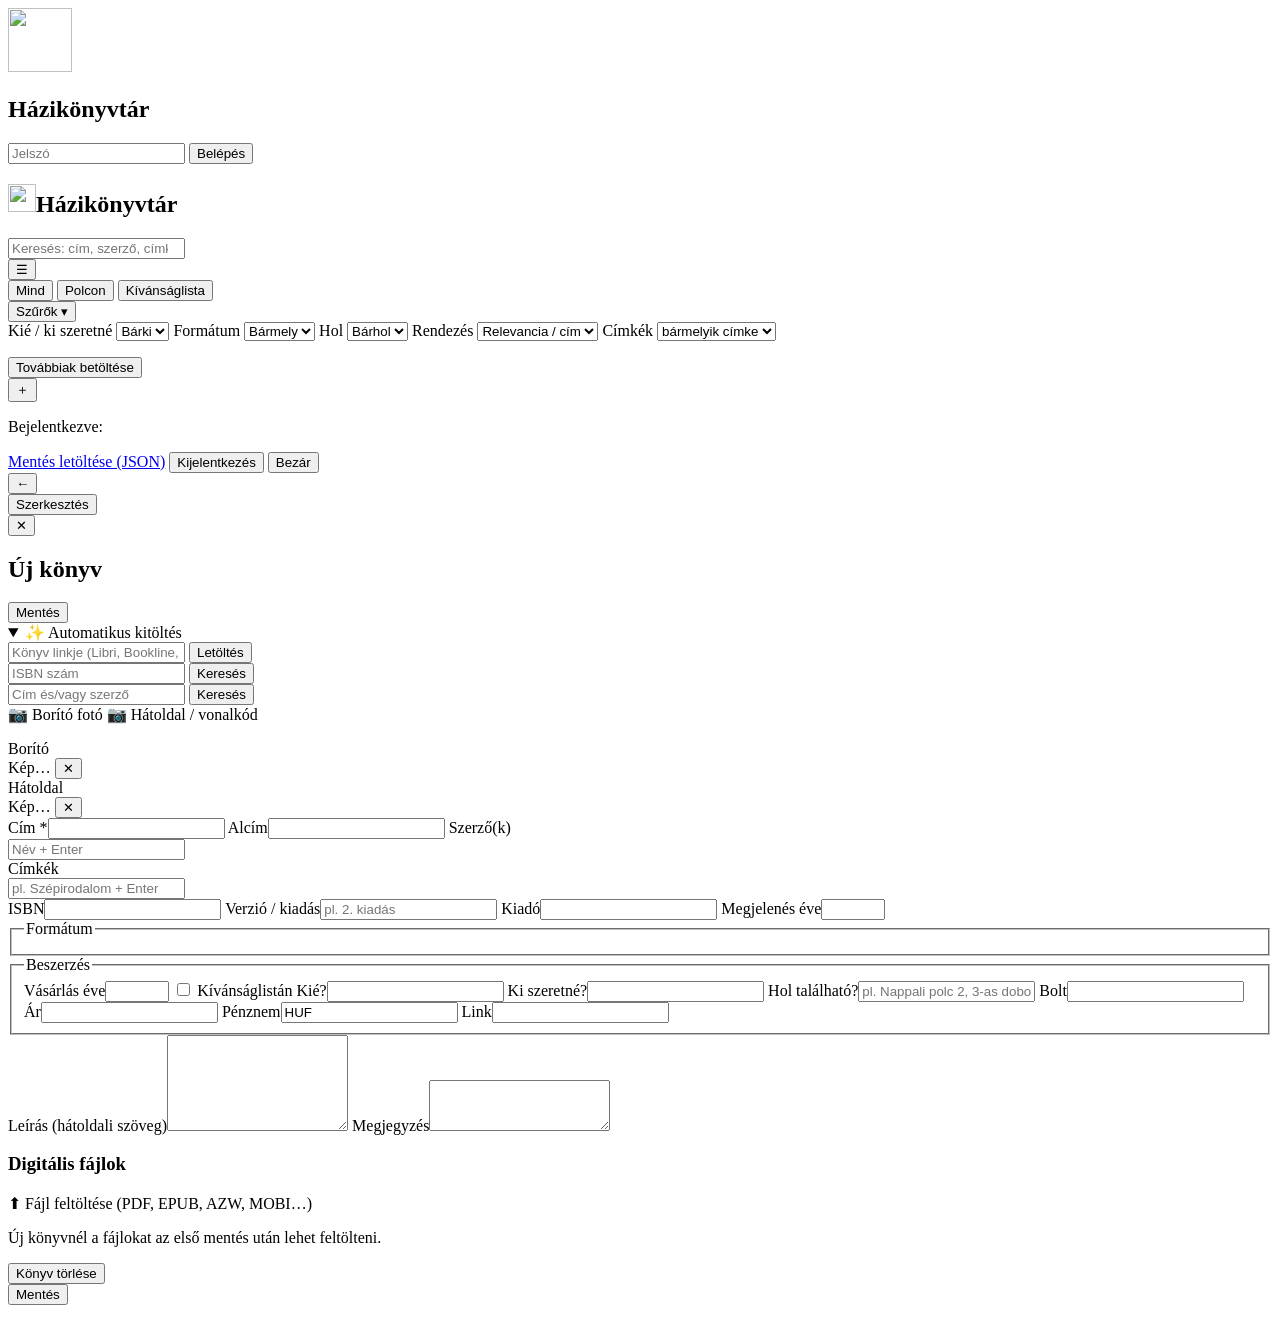
==== app/static/index.html @ 739c6ef9 "Házikönyvtár: első verzió FastAPI + SQLite (FTS5) házikönyvtár-nyilvántartó, mobilbarát felülettel, " ====
<!doctype html>
<html lang="hu">
<head>
<meta charset="utf-8">
<meta name="viewport" content="width=device-width, initial-scale=1, viewport-fit=cover">
<meta name="theme-color" content="#7a4b2a">
<meta name="apple-mobile-web-app-capable" content="yes">
<title>Házikönyvtár</title>
<link rel="manifest" href="/static/manifest.json">
<link rel="icon" href="/static/icon.svg" type="image/svg+xml">
<link rel="apple-touch-icon" href="/static/icon.svg">
<link rel="stylesheet" href="/static/style.css?v=1">
</head>
<body>

<!-- Bejelentkezés -->
<section id="login" class="login hidden">
  <form id="loginForm" class="login-card">
    <img src="/static/icon.svg" alt="" width="64" height="64">
    <h1>Házikönyvtár</h1>
    <div id="loginUsers" class="login-users"></div>
    <input id="loginPass" type="password" placeholder="Jelszó" autocomplete="current-password" required>
    <button class="btn primary" type="submit">Belépés</button>
    <p id="loginErr" class="err"></p>
  </form>
</section>

<!-- Fő nézet -->
<section id="main" class="hidden">
  <header class="top">
    <div class="top-row">
      <h1 class="brand"><img src="/static/icon.svg" alt="" width="28" height="28"><span>Házikönyvtár</span></h1>
      <div class="search">
        <input id="q" type="search" placeholder="Keresés: cím, szerző, címke, leírás…" autocomplete="off" enterkeyhint="search">
      </div>
      <button id="menuBtn" class="icon-btn" title="Menü" aria-label="Menü">☰</button>
    </div>
    <div class="filters">
      <div class="seg" id="statusSeg">
        <button data-v="all" class="on">Mind <small id="cAll"></small></button>
        <button data-v="owned">Polcon <small id="cOwned"></small></button>
        <button data-v="wishlist">Kívánságlista <small id="cWish"></small></button>
      </div>
      <button id="moreFiltersBtn" class="btn ghost small">Szűrők ▾</button>
    </div>
    <div id="moreFilters" class="more-filters hidden">
      <label>Kié / ki szeretné <select id="fOwner"><option value="">Bárki</option></select></label>
      <label>Formátum <select id="fFormat"><option value="">Bármely</option></select></label>
      <label>Hol <select id="fLocation"><option value="">Bárhol</option></select></label>
      <label>Rendezés
        <select id="fSort">
          <option value="">Relevancia / cím</option>
          <option value="title">Cím (A–Z)</option>
          <option value="new">Legutóbb felvett</option>
          <option value="year">Megjelenés éve</option>
        </select>
      </label>
      <label>Címkék
        <select id="fTagMode">
          <option value="any">bármelyik címke</option>
          <option value="all">minden címke</option>
        </select>
      </label>
    </div>
    <div id="tagChips" class="chips scroll-x"></div>
  </header>

  <main>
    <p id="resultInfo" class="result-info"></p>
    <div id="grid" class="grid"></div>
    <div class="center"><button id="moreBtn" class="btn ghost hidden">Továbbiak betöltése</button></div>
  </main>

  <button id="addBtn" class="fab" title="Új könyv" aria-label="Új könyv">＋</button>
</section>

<!-- Menü -->
<div id="menu" class="sheet-backdrop hidden">
  <div class="menu-card">
    <p class="muted">Bejelentkezve: <b id="whoami"></b></p>
    <a class="btn ghost block" href="/api/export">Mentés letöltése (JSON)</a>
    <button id="logoutBtn" class="btn ghost block">Kijelentkezés</button>
    <button class="btn block" data-close>Bezár</button>
  </div>
</div>

<!-- Könyv adatlap -->
<div id="detail" class="sheet-backdrop hidden">
  <div class="sheet">
    <div class="sheet-head">
      <button class="icon-btn" data-close aria-label="Bezár">←</button>
      <div class="grow"></div>
      <button id="editBtn" class="btn small">Szerkesztés</button>
    </div>
    <div id="detailBody" class="sheet-body"></div>
  </div>
</div>

<!-- Szerkesztő -->
<div id="editor" class="sheet-backdrop hidden">
  <div class="sheet">
    <div class="sheet-head">
      <button class="icon-btn" data-close aria-label="Bezár">✕</button>
      <h2 id="editorTitle">Új könyv</h2>
      <div class="grow"></div>
      <button id="saveBtn" class="btn primary small" form="bookForm">Mentés</button>
    </div>
    <div class="sheet-body">
      <details id="autoFill" class="autofill" open>
        <summary>✨ Automatikus kitöltés</summary>
        <div class="af-row">
          <input id="afUrl" type="url" placeholder="Könyv linkje (Libri, Bookline, Moly…)" inputmode="url">
          <button id="afUrlBtn" class="btn small" type="button">Letöltés</button>
        </div>
        <div class="af-row">
          <input id="afIsbn" type="text" placeholder="ISBN szám" inputmode="numeric">
          <button id="afIsbnBtn" class="btn small" type="button">Keresés</button>
        </div>
        <div class="af-row">
          <input id="afTitle" type="text" placeholder="Cím és/vagy szerző">
          <button id="afTitleBtn" class="btn small" type="button">Keresés</button>
        </div>
        <div class="af-row">
          <label class="btn small file-btn">📷 Borító fotó<input id="afFront" type="file" accept="image/*" capture="environment" hidden></label>
          <label class="btn small file-btn">📷 Hátoldal / vonalkód<input id="afBack" type="file" accept="image/*" capture="environment" hidden></label>
        </div>
        <p id="afStatus" class="af-status"></p>
        <div id="afCandidates" class="candidates"></div>
      </details>

      <form id="bookForm" class="form" autocomplete="off">
        <div class="covers-edit">
          <div class="cover-slot" data-side="front">
            <div class="cover-img" id="edFront"><span>Borító</span></div>
            <div class="slot-actions">
              <label class="btn tiny">Kép…<input type="file" accept="image/*" data-img="front" hidden></label>
              <button type="button" class="btn tiny ghost" data-rmimg="front">✕</button>
            </div>
          </div>
          <div class="cover-slot" data-side="back">
            <div class="cover-img" id="edBack"><span>Hátoldal</span></div>
            <div class="slot-actions">
              <label class="btn tiny">Kép…<input type="file" accept="image/*" data-img="back" hidden></label>
              <button type="button" class="btn tiny ghost" data-rmimg="back">✕</button>
            </div>
          </div>
        </div>

        <label class="full">Cím *<input name="title" required></label>
        <label class="full">Alcím<input name="subtitle"></label>
        <label class="full">Szerző(k)
          <div class="chip-input" data-field="authors"><input list="dlAuthors" placeholder="Név + Enter"></div>
        </label>
        <label class="full">Címkék
          <div class="chip-input" data-field="tags"><input list="dlTags" placeholder="pl. Szépirodalom + Enter"></div>
        </label>
        <label>ISBN<input name="isbn" inputmode="numeric"></label>
        <label>Verzió / kiadás<input name="edition" placeholder="pl. 2. kiadás"></label>
        <label>Kiadó<input name="publisher" list="dlPublishers"></label>
        <label>Megjelenés éve<input name="publish_year" type="number" min="1400" max="2100" inputmode="numeric"></label>

        <fieldset class="full">
          <legend>Formátum</legend>
          <div id="fmtBoxes" class="checks"></div>
        </fieldset>

        <fieldset class="full">
          <legend>Beszerzés</legend>
          <div class="form inner">
            <label>Vásárlás éve<input name="purchase_year" type="number" min="1900" max="2100" inputmode="numeric"></label>
            <label class="check-line"><input type="checkbox" name="wishlist"> Kívánságlistán</label>
            <label>Kié?<input name="owner" list="dlOwners"></label>
            <label>Ki szeretné?<input name="wanted_by" list="dlOwners"></label>
            <label>Hol található?<input name="location" list="dlLocations" placeholder="pl. Nappali polc 2, 3-as doboz"></label>
            <label>Bolt<input name="shop" list="dlShops"></label>
            <label>Ár<input name="price" type="number" step="any" min="0" inputmode="decimal"></label>
            <label>Pénznem<input name="currency" list="dlCurrency" value="HUF"></label>
            <label class="full">Link<input name="link" type="url" inputmode="url"></label>
          </div>
        </fieldset>

        <label class="full">Leírás (hátoldali szöveg)<textarea name="description" rows="6"></textarea></label>
        <label class="full">Megjegyzés<textarea name="notes" rows="3"></textarea></label>

        <div id="filesSection" class="full hidden">
          <h3>Digitális fájlok</h3>
          <div id="edFiles" class="files"></div>
          <label class="btn small file-btn">⬆ Fájl feltöltése (PDF, EPUB, AZW, MOBI…)<input id="edFileInput" type="file" accept=".pdf,.epub,.azw,.azw3,.mobi,.kfx,.fb2,.djvu,.cbz,.cbr,.txt,.rtf,.doc,.docx,.mp3,.m4b" multiple hidden></label>
          <p class="muted small">Új könyvnél a fájlokat az első mentés után lehet feltölteni.</p>
        </div>
        <p id="pendingFilesNote" class="muted small full hidden"></p>

        <div class="full form-foot">
          <button id="deleteBtn" type="button" class="btn danger ghost hidden">Könyv törlése</button>
          <div class="grow"></div>
          <button class="btn primary" type="submit">Mentés</button>
        </div>
      </form>
    </div>
  </div>
</div>

<!-- Kép nagyítás -->
<div id="lightbox" class="lightbox hidden"><img alt=""></div>

<div id="toast" class="toast hidden"></div>

<datalist id="dlAuthors"></datalist>
<datalist id="dlTags"></datalist>
<datalist id="dlPublishers"></datalist>
<datalist id="dlOwners"></datalist>
<datalist id="dlLocations"></datalist>
<datalist id="dlShops"></datalist>
<datalist id="dlCurrency"><option>HUF</option><option>EUR</option><option>USD</option><option>GBP</option></datalist>

<script src="/static/app.js?v=1"></script>
</body>
</html>
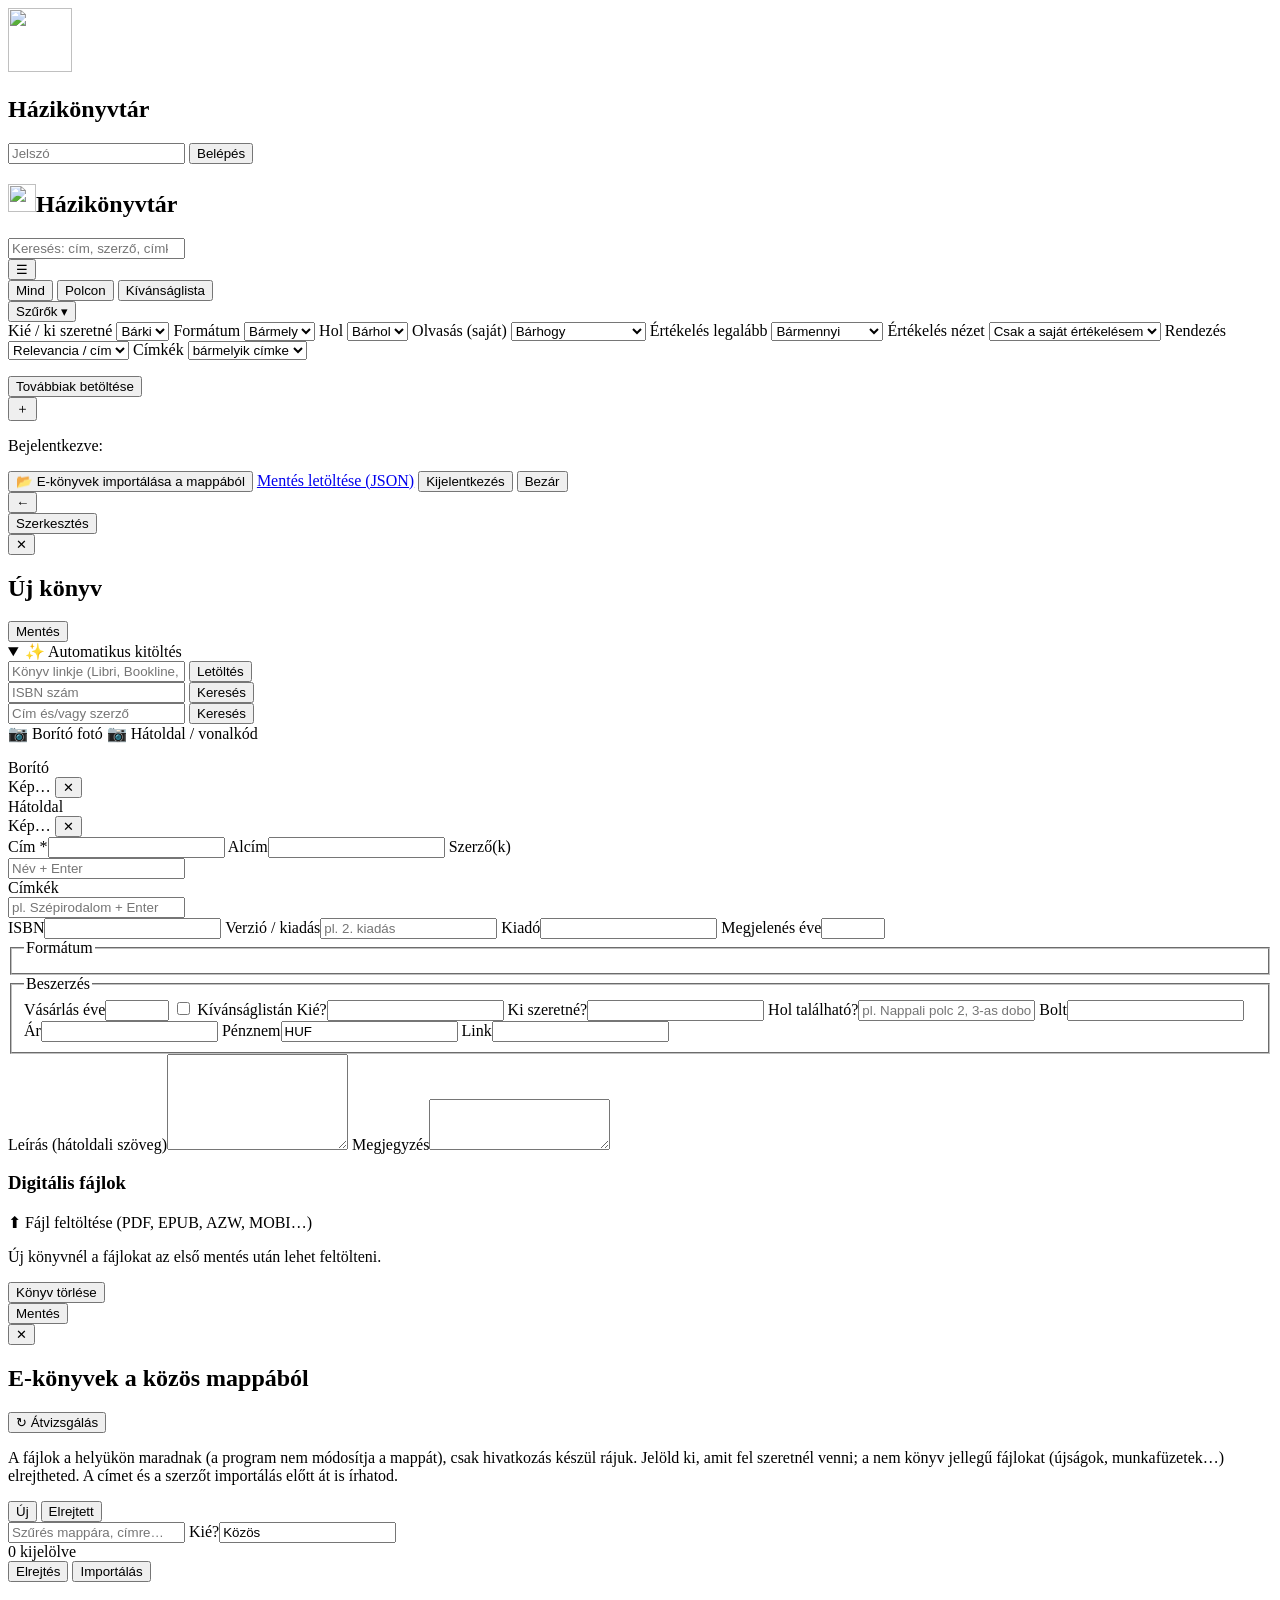
==== commit fdaba988: "Értékelés, olvasási állapot, EPUB olvasó, közös e-könyv mappa importja - Felhasználónkénti 1-5 csill" ====
--- a/app/static/index.html
+++ b/app/static/index.html
@@ -9,7 +9,7 @@
 <link rel="manifest" href="/static/manifest.json">
 <link rel="icon" href="/static/icon.svg" type="image/svg+xml">
 <link rel="apple-touch-icon" href="/static/icon.svg">
-<link rel="stylesheet" href="/static/style.css?v=1">
+<link rel="stylesheet" href="/static/style.css?v=2">
 </head>
 <body>
 
@@ -47,12 +47,36 @@
       <label>Kié / ki szeretné <select id="fOwner"><option value="">Bárki</option></select></label>
       <label>Formátum <select id="fFormat"><option value="">Bármely</option></select></label>
       <label>Hol <select id="fLocation"><option value="">Bárhol</option></select></label>
+      <label>Olvasás (saját)
+        <select id="fRead">
+          <option value="">Bárhogy</option>
+          <option value="igen">Olvastam</option>
+          <option value="folyamatban">Folyamatban</option>
+          <option value="nem">Még nem olvastam</option>
+        </select>
+      </label>
+      <label>Értékelés legalább
+        <select id="fRating">
+          <option value="0">Bármennyi</option>
+          <option value="2">★★ 2+</option>
+          <option value="3">★★★ 3+</option>
+          <option value="4">★★★★ 4+</option>
+          <option value="4.5">★★★★½ 4,5+</option>
+        </select>
+      </label>
+      <label>Értékelés nézet
+        <select id="fRmode">
+          <option value="mine">Csak a saját értékelésem</option>
+          <option value="avg">Összesített (átlag)</option>
+        </select>
+      </label>
       <label>Rendezés
         <select id="fSort">
           <option value="">Relevancia / cím</option>
           <option value="title">Cím (A–Z)</option>
           <option value="new">Legutóbb felvett</option>
           <option value="year">Megjelenés éve</option>
+          <option value="rating">Értékelés</option>
         </select>
       </label>
       <label>Címkék
@@ -78,6 +102,7 @@
 <div id="menu" class="sheet-backdrop hidden">
   <div class="menu-card">
     <p class="muted">Bejelentkezve: <b id="whoami"></b></p>
+    <button id="importBtn" class="btn ghost block hidden">📂 E-könyvek importálása a mappából <span id="importBadge" class="pill"></span></button>
     <a class="btn ghost block" href="/api/export">Mentés letöltése (JSON)</a>
     <button id="logoutBtn" class="btn ghost block">Kijelentkezés</button>
     <button class="btn block" data-close>Bezár</button>
@@ -200,6 +225,39 @@
   </div>
 </div>
 
+<!-- E-könyv import a közös mappából -->
+<div id="importer" class="sheet-backdrop hidden">
+  <div class="sheet">
+    <div class="sheet-head">
+      <button class="icon-btn" data-close aria-label="Bezár">✕</button>
+      <h2>E-könyvek a közös mappából</h2>
+      <div class="grow"></div>
+      <button id="scanBtn" class="btn small">↻ Átvizsgálás</button>
+    </div>
+    <div class="sheet-body">
+      <p id="impStatus" class="af-status"></p>
+      <p class="muted small">A fájlok a helyükön maradnak (a program nem módosítja a mappát), csak hivatkozás készül
+        rájuk. Jelöld ki, amit fel szeretnél venni; a nem könyv jellegű fájlokat (újságok, munkafüzetek…) elrejtheted.
+        A címet és a szerzőt importálás előtt át is írhatod.</p>
+      <div class="imp-tools">
+        <div class="seg" id="impWhich">
+          <button data-v="new" class="on">Új <small id="impNew"></small></button>
+          <button data-v="ignored">Elrejtett <small id="impIgn"></small></button>
+        </div>
+        <input id="impFilter" type="search" placeholder="Szűrés mappára, címre…">
+        <label class="impOwner">Kié?<input id="impOwner" list="dlOwners" value="Közös"></label>
+      </div>
+      <div id="impList" class="imp-list"></div>
+    </div>
+    <div class="imp-foot">
+      <span id="impSel" class="muted small">0 kijelölve</span>
+      <div class="grow"></div>
+      <button id="impHide" class="btn small ghost">Elrejtés</button>
+      <button id="impGo" class="btn small primary">Importálás</button>
+    </div>
+  </div>
+</div>
+
 <!-- Kép nagyítás -->
 <div id="lightbox" class="lightbox hidden"><img alt=""></div>
 
@@ -213,6 +271,6 @@
 <datalist id="dlShops"></datalist>
 <datalist id="dlCurrency"><option>HUF</option><option>EUR</option><option>USD</option><option>GBP</option></datalist>
 
-<script src="/static/app.js?v=1"></script>
+<script src="/static/app.js?v=2"></script>
 </body>
 </html>
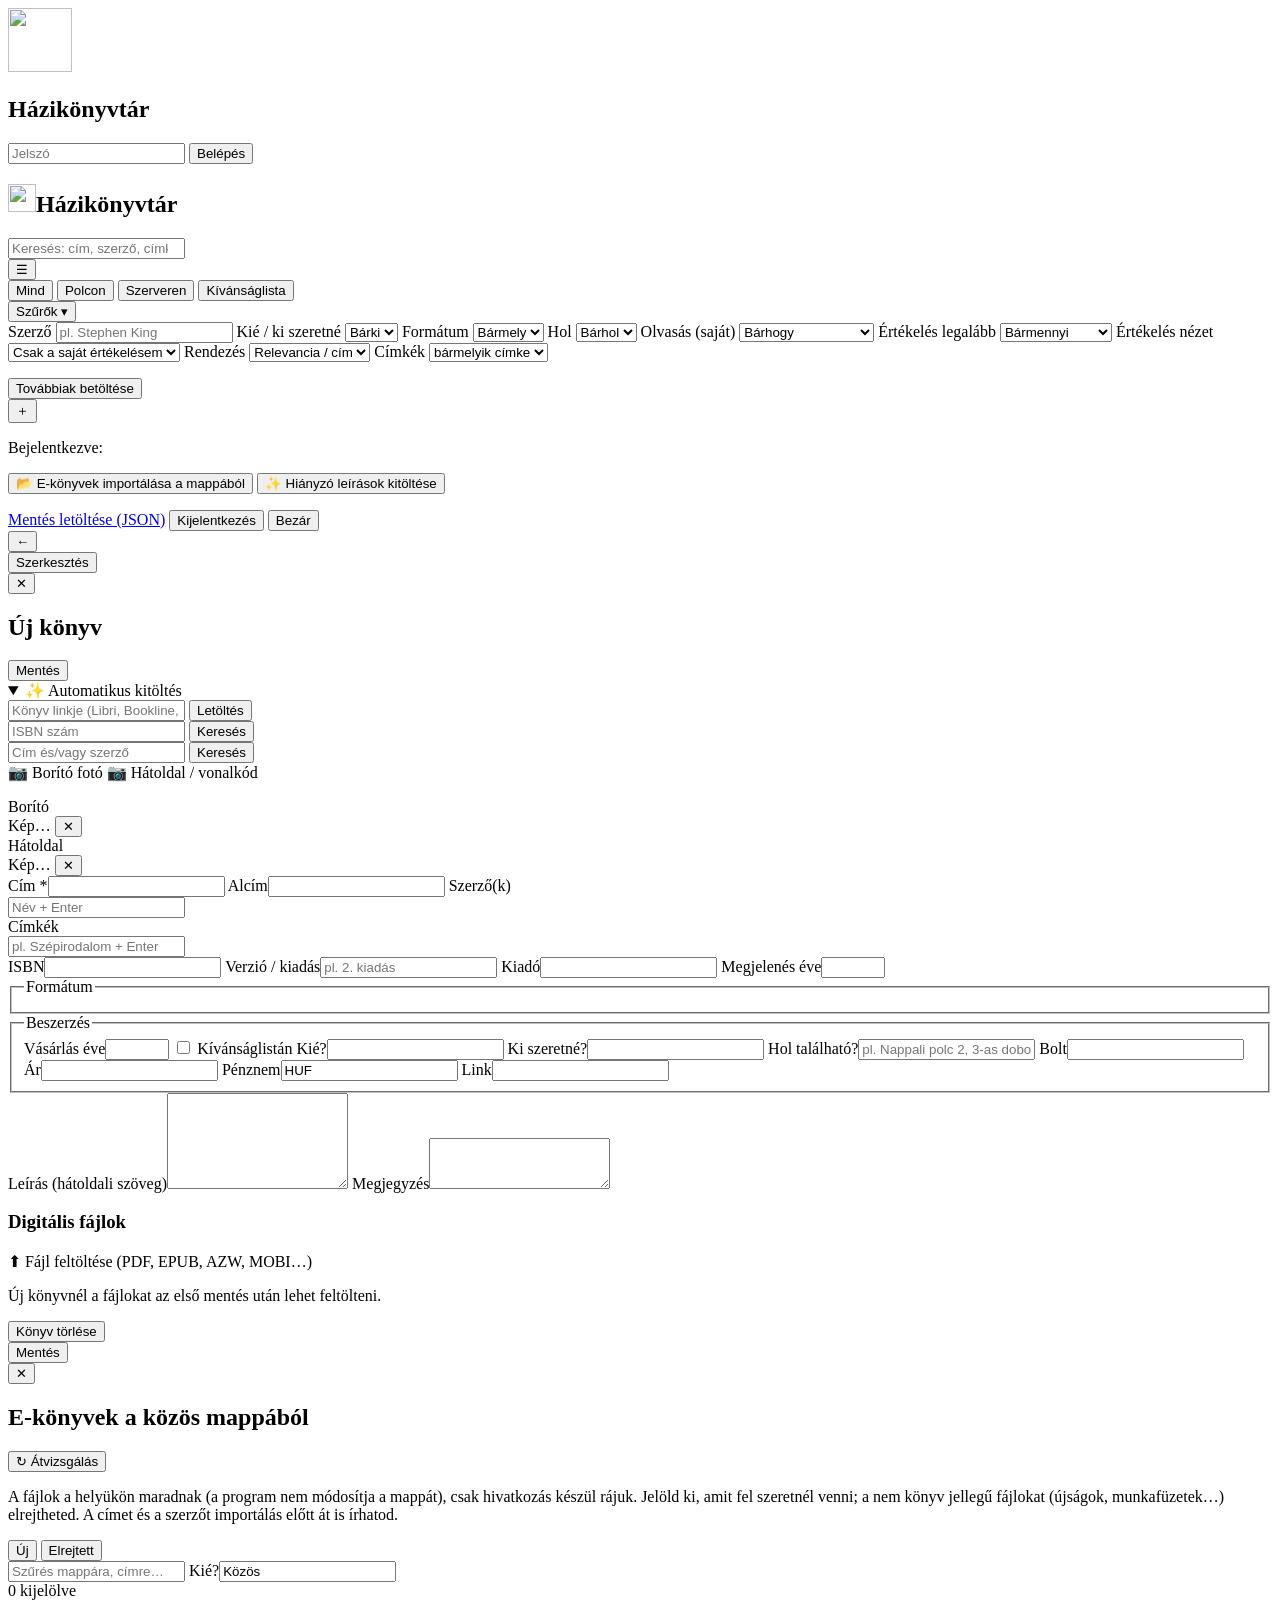
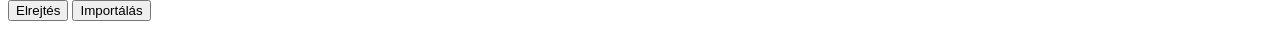
==== commit 0613541b: "Leírások automatikus kitöltése, szerző szűrő, Szerveren csoport - Háttérben futó kiegészítő (moly.hu" ====
--- a/app/static/index.html
+++ b/app/static/index.html
@@ -9,7 +9,7 @@
 <link rel="manifest" href="/static/manifest.json">
 <link rel="icon" href="/static/icon.svg" type="image/svg+xml">
 <link rel="apple-touch-icon" href="/static/icon.svg">
-<link rel="stylesheet" href="/static/style.css?v=2">
+<link rel="stylesheet" href="/static/style.css?v=3">
 </head>
 <body>
 
@@ -39,11 +39,14 @@
       <div class="seg" id="statusSeg">
         <button data-v="all" class="on">Mind <small id="cAll"></small></button>
         <button data-v="owned">Polcon <small id="cOwned"></small></button>
+        <button data-v="server" id="segServer">Szerveren <small id="cServer"></small></button>
         <button data-v="wishlist">Kívánságlista <small id="cWish"></small></button>
       </div>
       <button id="moreFiltersBtn" class="btn ghost small">Szűrők ▾</button>
+      <span id="authorChip" class="chip on hidden" title="Szerző szűrő törlése"></span>
     </div>
     <div id="moreFilters" class="more-filters hidden">
+      <label>Szerző <input id="fAuthor" list="dlAuthors" placeholder="pl. Stephen King" autocomplete="off"></label>
       <label>Kié / ki szeretné <select id="fOwner"><option value="">Bárki</option></select></label>
       <label>Formátum <select id="fFormat"><option value="">Bármely</option></select></label>
       <label>Hol <select id="fLocation"><option value="">Bárhol</option></select></label>
@@ -103,6 +106,8 @@
   <div class="menu-card">
     <p class="muted">Bejelentkezve: <b id="whoami"></b></p>
     <button id="importBtn" class="btn ghost block hidden">📂 E-könyvek importálása a mappából <span id="importBadge" class="pill"></span></button>
+    <button id="enrichBtn" class="btn ghost block">✨ Hiányzó leírások kitöltése <span id="enrichBadge" class="pill"></span></button>
+    <p id="enrichStatus" class="muted small"></p>
     <a class="btn ghost block" href="/api/export">Mentés letöltése (JSON)</a>
     <button id="logoutBtn" class="btn ghost block">Kijelentkezés</button>
     <button class="btn block" data-close>Bezár</button>
@@ -271,6 +276,6 @@
 <datalist id="dlShops"></datalist>
 <datalist id="dlCurrency"><option>HUF</option><option>EUR</option><option>USD</option><option>GBP</option></datalist>
 
-<script src="/static/app.js?v=2"></script>
+<script src="/static/app.js?v=4"></script>
 </body>
 </html>
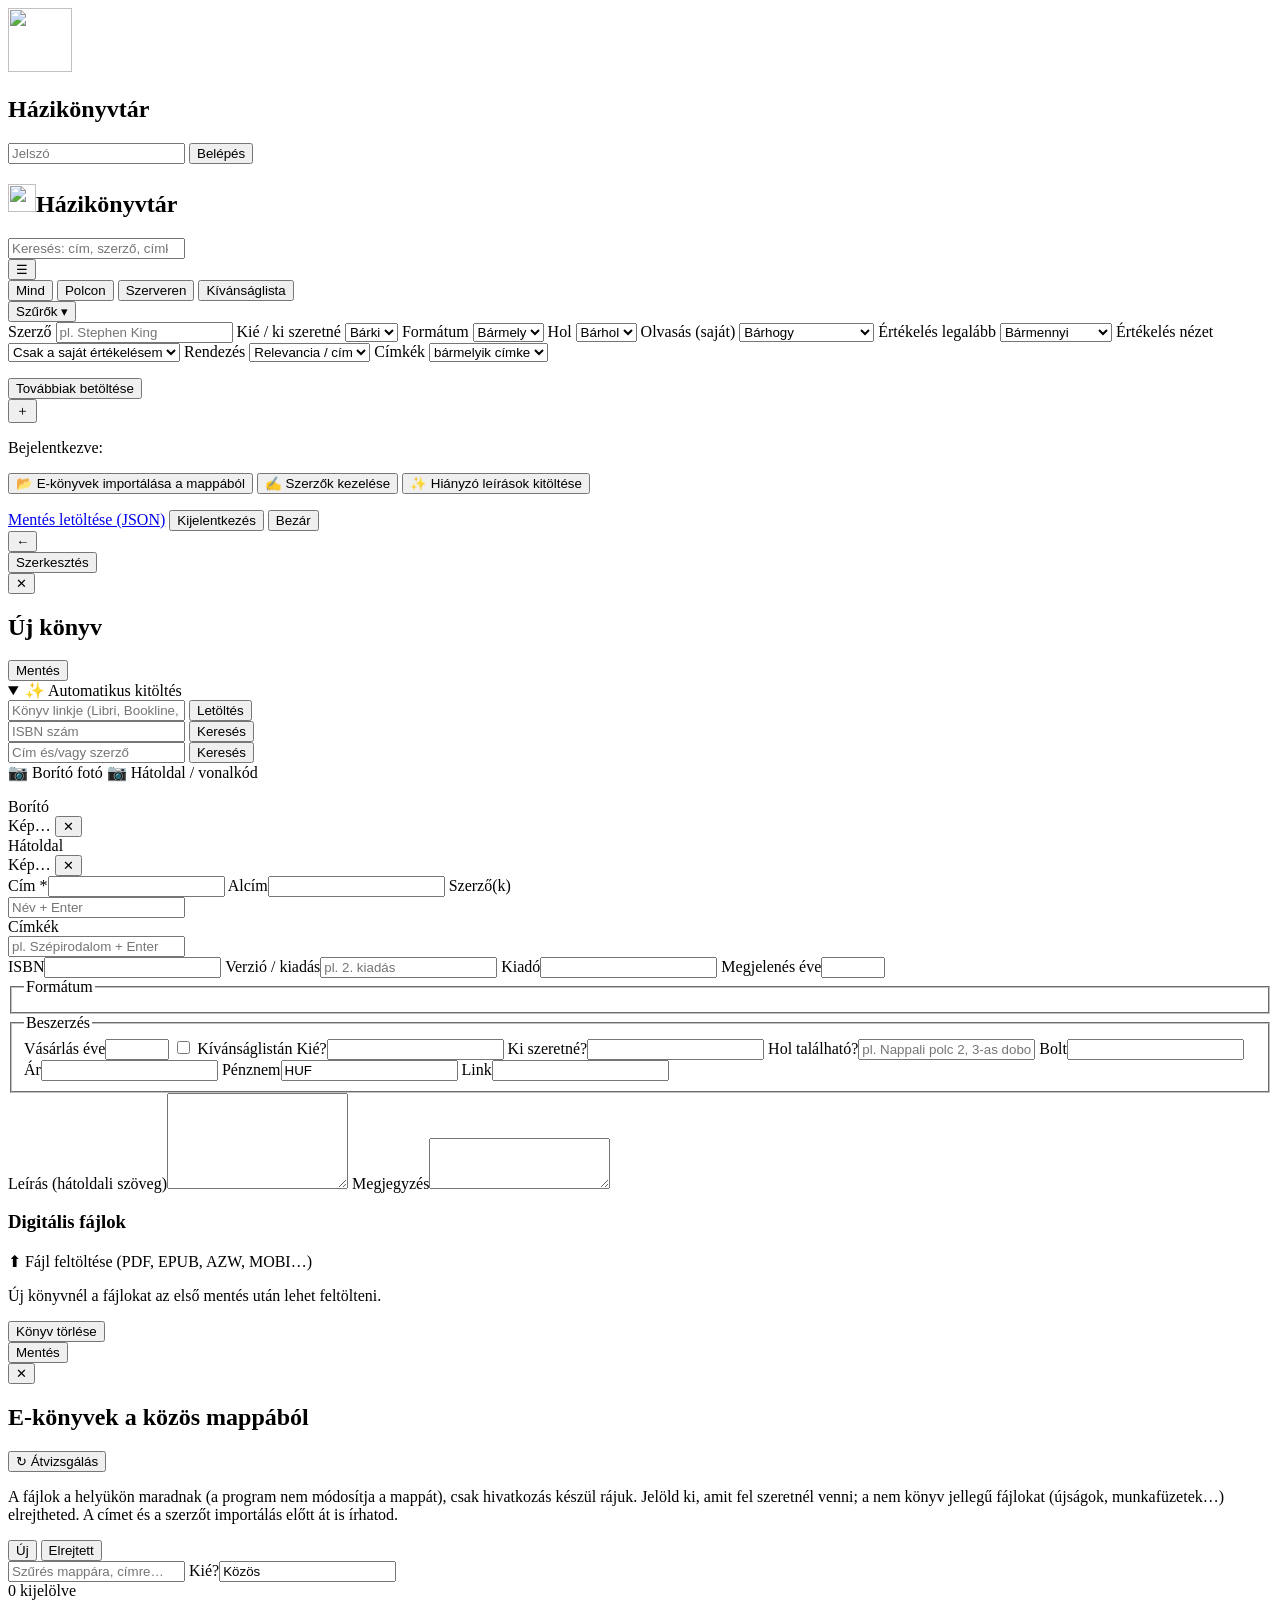
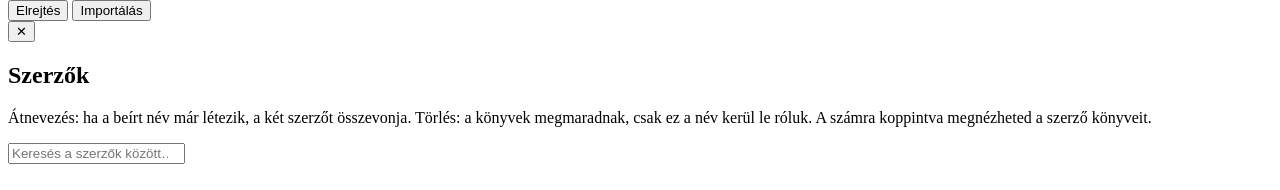
==== commit 593a2e32: "Szerzők kezelése (átnevezés/összevonás/törlés), PDF-szerzők javítása - Menü: Szerzők kezelése oldal " ====
--- a/app/static/index.html
+++ b/app/static/index.html
@@ -9,7 +9,7 @@
 <link rel="manifest" href="/static/manifest.json">
 <link rel="icon" href="/static/icon.svg" type="image/svg+xml">
 <link rel="apple-touch-icon" href="/static/icon.svg">
-<link rel="stylesheet" href="/static/style.css?v=3">
+<link rel="stylesheet" href="/static/style.css?v=4">
 </head>
 <body>
 
@@ -106,6 +106,7 @@
   <div class="menu-card">
     <p class="muted">Bejelentkezve: <b id="whoami"></b></p>
     <button id="importBtn" class="btn ghost block hidden">📂 E-könyvek importálása a mappából <span id="importBadge" class="pill"></span></button>
+    <button id="authorsBtn" class="btn ghost block">✍ Szerzők kezelése</button>
     <button id="enrichBtn" class="btn ghost block">✨ Hiányzó leírások kitöltése <span id="enrichBadge" class="pill"></span></button>
     <p id="enrichStatus" class="muted small"></p>
     <a class="btn ghost block" href="/api/export">Mentés letöltése (JSON)</a>
@@ -263,6 +264,23 @@
   </div>
 </div>
 
+<!-- Szerzők kezelése -->
+<div id="authorsSheet" class="sheet-backdrop hidden">
+  <div class="sheet">
+    <div class="sheet-head">
+      <button class="icon-btn" data-close aria-label="Bezár">✕</button>
+      <h2>Szerzők</h2>
+      <div class="grow"></div>
+    </div>
+    <div class="sheet-body">
+      <p class="muted small">Átnevezés: ha a beírt név már létezik, a két szerzőt összevonja. Törlés: a könyvek
+        megmaradnak, csak ez a név kerül le róluk. A számra koppintva megnézheted a szerző könyveit.</p>
+      <input id="authorsFilter" type="search" placeholder="Keresés a szerzők között…">
+      <div id="authorsList" class="authors-list"></div>
+    </div>
+  </div>
+</div>
+
 <!-- Kép nagyítás -->
 <div id="lightbox" class="lightbox hidden"><img alt=""></div>
 
@@ -276,6 +294,6 @@
 <datalist id="dlShops"></datalist>
 <datalist id="dlCurrency"><option>HUF</option><option>EUR</option><option>USD</option><option>GBP</option></datalist>
 
-<script src="/static/app.js?v=4"></script>
+<script src="/static/app.js?v=5"></script>
 </body>
 </html>
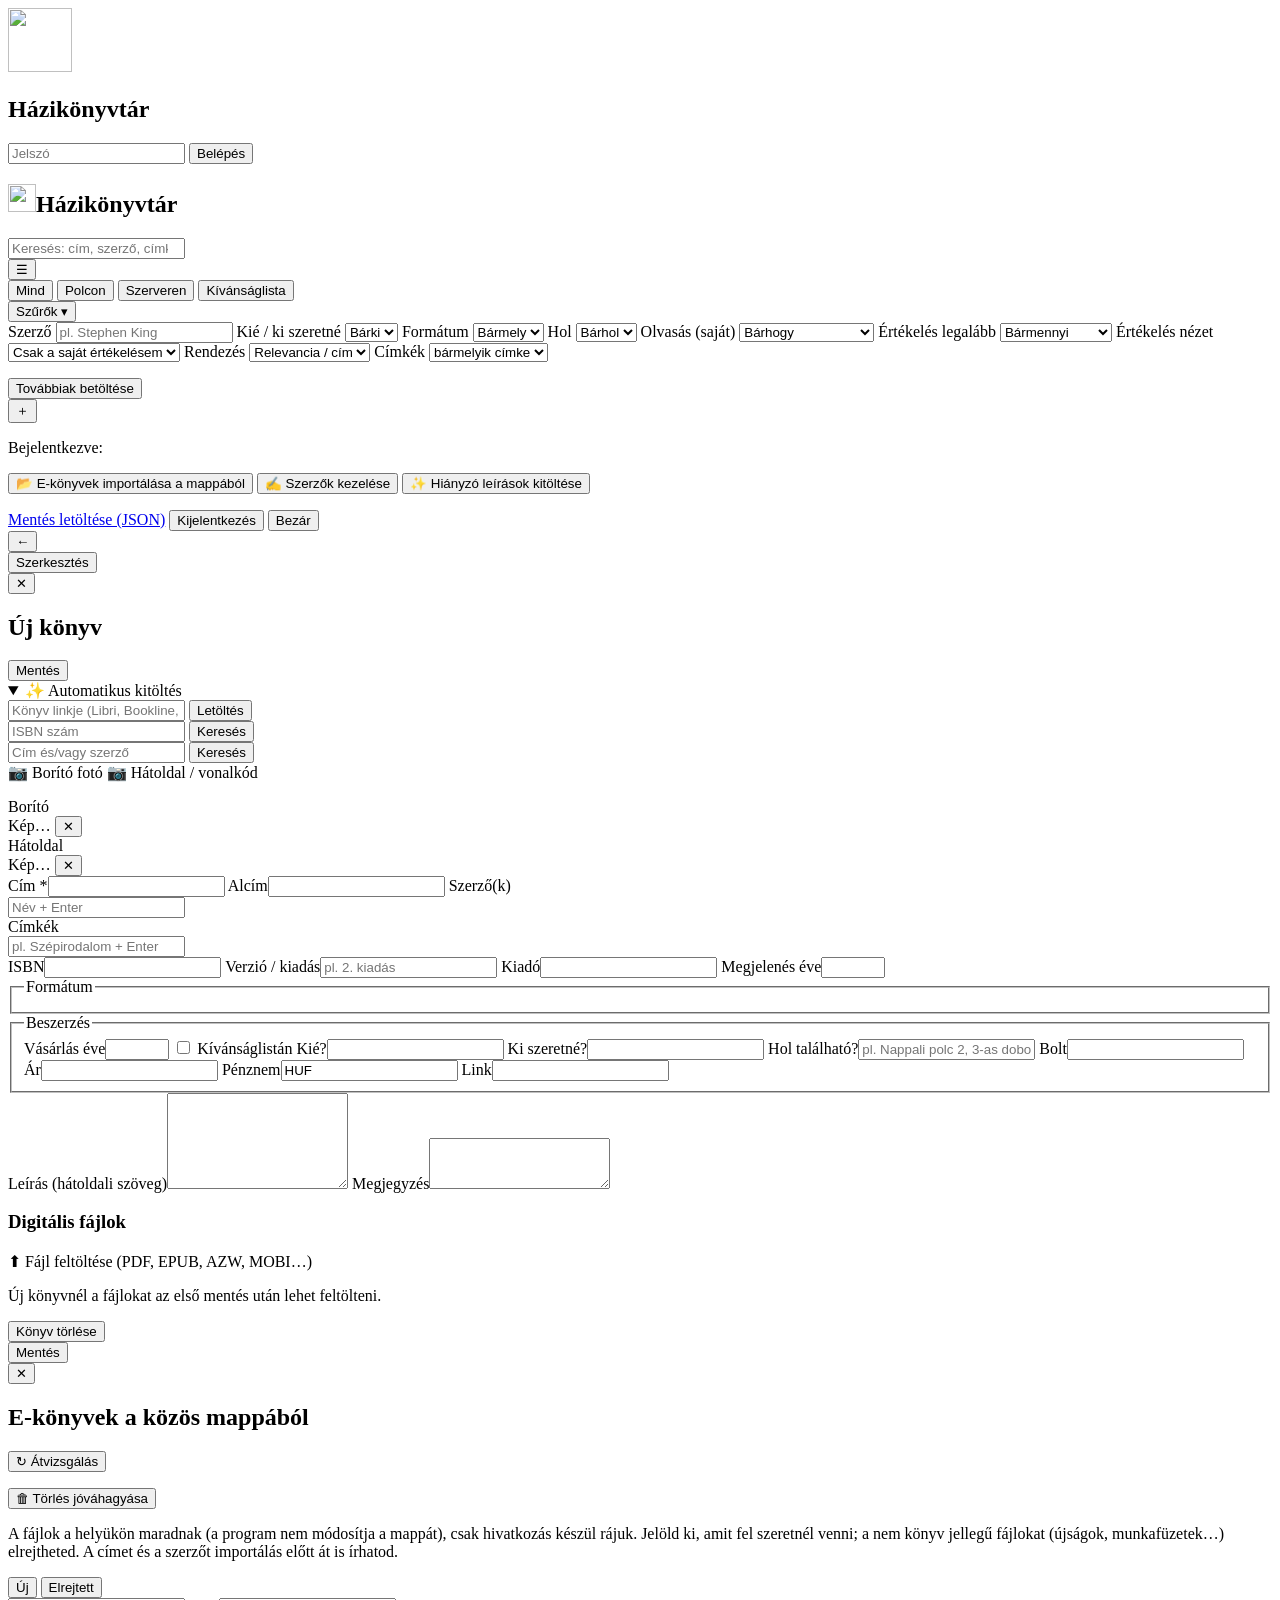
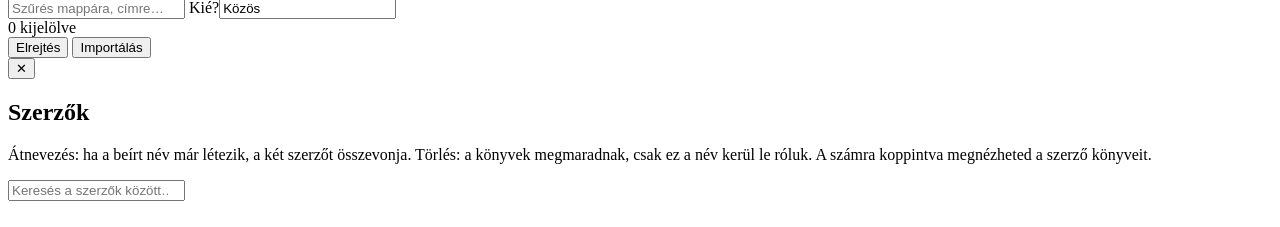
==== commit 44ca7c33: "Biztonsági fék jóváhagyása: Törlés jóváhagyása gomb az import oldalon Co-Authored-By: Claude Opus 5." ====
--- a/app/static/index.html
+++ b/app/static/index.html
@@ -242,6 +242,7 @@
     </div>
     <div class="sheet-body">
       <p id="impStatus" class="af-status"></p>
+      <button id="forceBtn" class="btn small danger hidden">🗑 Törlés jóváhagyása</button>
       <p class="muted small">A fájlok a helyükön maradnak (a program nem módosítja a mappát), csak hivatkozás készül
         rájuk. Jelöld ki, amit fel szeretnél venni; a nem könyv jellegű fájlokat (újságok, munkafüzetek…) elrejtheted.
         A címet és a szerzőt importálás előtt át is írhatod.</p>
@@ -294,6 +295,6 @@
 <datalist id="dlShops"></datalist>
 <datalist id="dlCurrency"><option>HUF</option><option>EUR</option><option>USD</option><option>GBP</option></datalist>
 
-<script src="/static/app.js?v=5"></script>
+<script src="/static/app.js?v=6"></script>
 </body>
 </html>
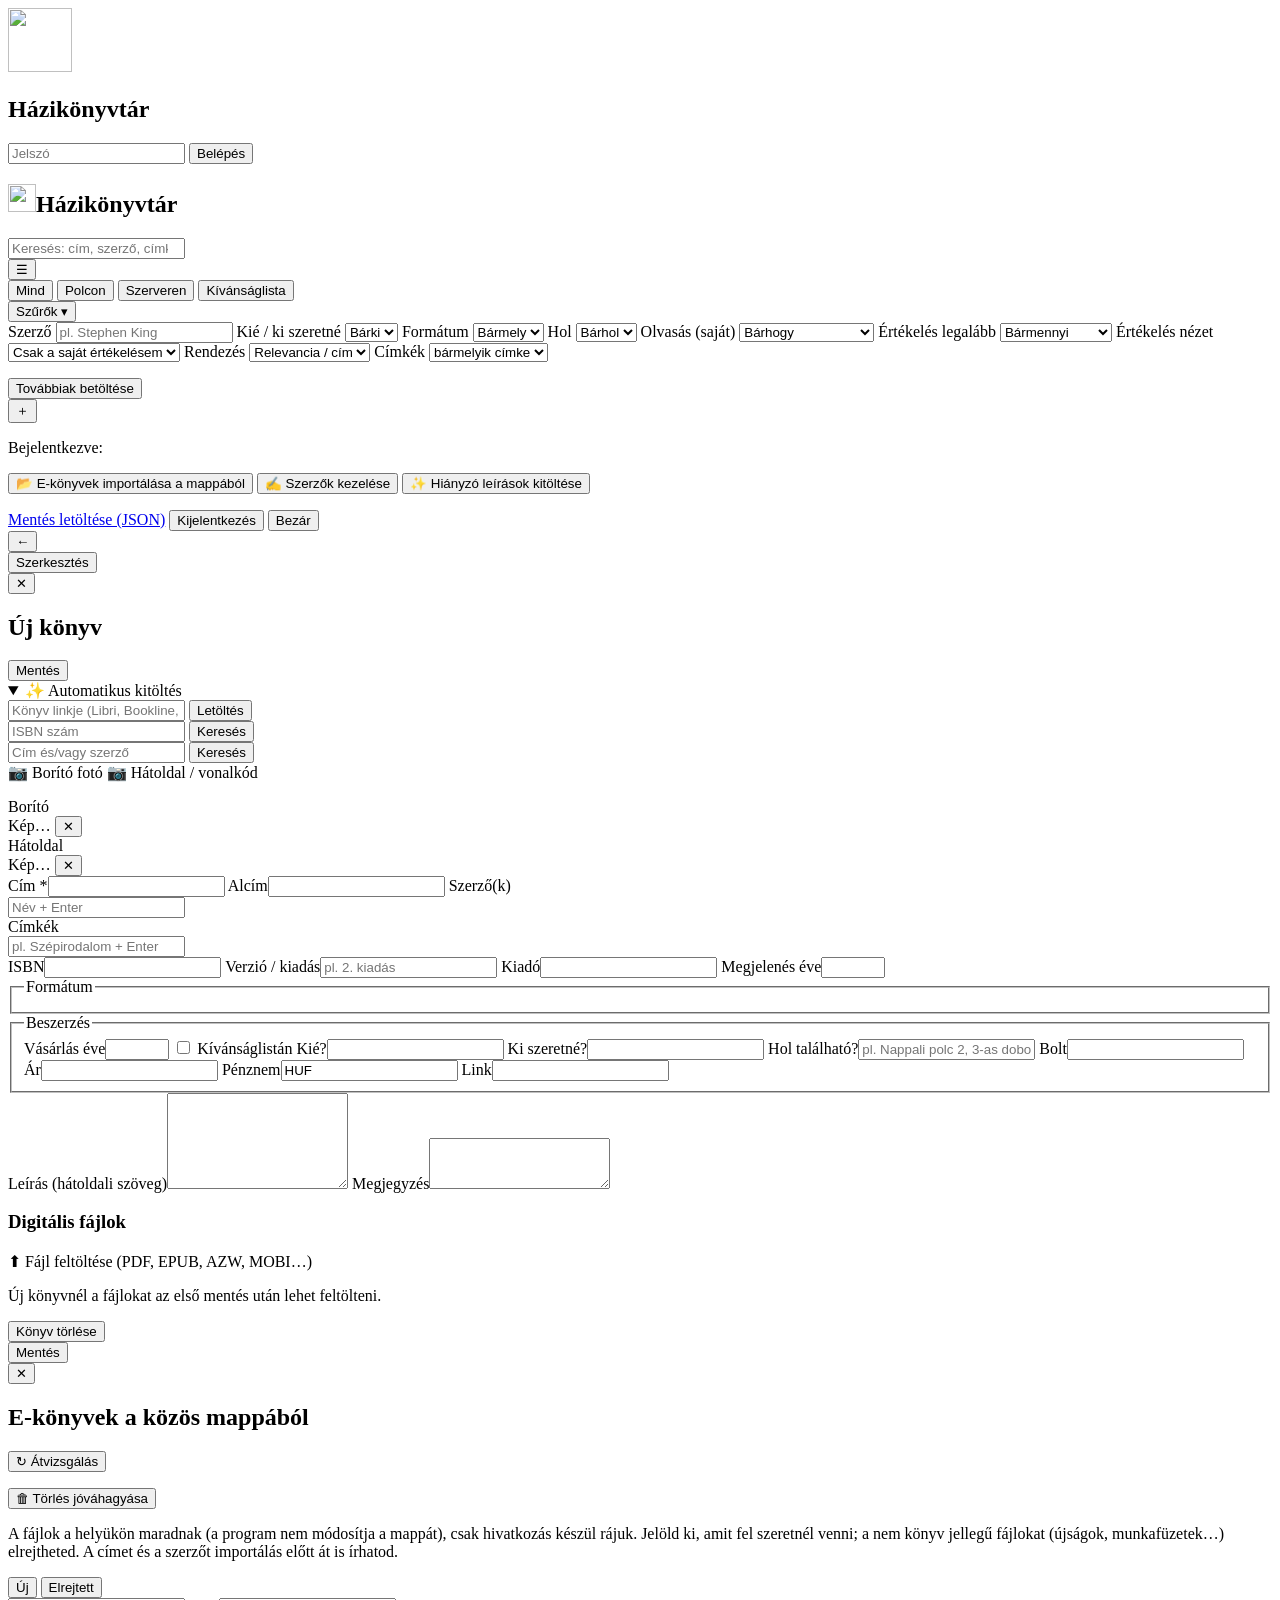
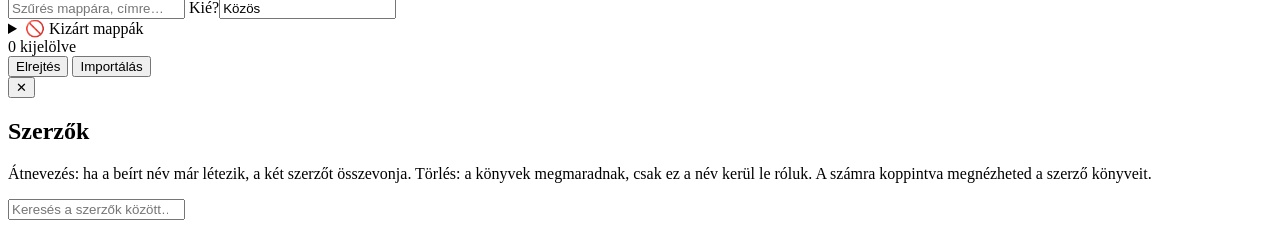
==== commit fd1c1a51: "Kizárt mappák: a Könyvek mappa megadott almappái kimaradnak - Import oldalon szerkeszthető lista (so" ====
--- a/app/static/index.html
+++ b/app/static/index.html
@@ -9,7 +9,7 @@
 <link rel="manifest" href="/static/manifest.json">
 <link rel="icon" href="/static/icon.svg" type="image/svg+xml">
 <link rel="apple-touch-icon" href="/static/icon.svg">
-<link rel="stylesheet" href="/static/style.css?v=4">
+<link rel="stylesheet" href="/static/style.css?v=5">
 </head>
 <body>
 
@@ -255,6 +255,16 @@
         <label class="impOwner">Kié?<input id="impOwner" list="dlOwners" value="Közös"></label>
       </div>
       <div id="impList" class="imp-list"></div>
+      <details id="exclBox" class="excl-box">
+        <summary>🚫 Kizárt mappák <small id="exclCount" class="muted"></small></summary>
+        <p class="muted small">Soronként egy mappanév (pl. <code>Fa megmunkálás</code> vagy
+          <code>Nyelvkönyvek/Spanyol</code>). Az ékezet, a kis/nagybetű és a „-- ” előtag nem számít; az almappák is
+          kimaradnak. A kizárt mappák fájljai nem jelennek meg itt, a belőlük már felvett könyvek pedig lekerülnek a
+          listáról (a papíron is meglévők maradnak). Sort törölve a mappa újra importálható lesz.</p>
+        <textarea id="exclText" rows="6" placeholder="Fa megmunkálás&#10;Filofax"></textarea>
+        <div class="form-foot"><span id="exclMsg" class="muted small"></span><div class="grow"></div>
+          <button id="exclSave" class="btn small primary">Mentés</button></div>
+      </details>
     </div>
     <div class="imp-foot">
       <span id="impSel" class="muted small">0 kijelölve</span>
@@ -295,6 +305,6 @@
 <datalist id="dlShops"></datalist>
 <datalist id="dlCurrency"><option>HUF</option><option>EUR</option><option>USD</option><option>GBP</option></datalist>
 
-<script src="/static/app.js?v=6"></script>
+<script src="/static/app.js?v=7"></script>
 </body>
 </html>
